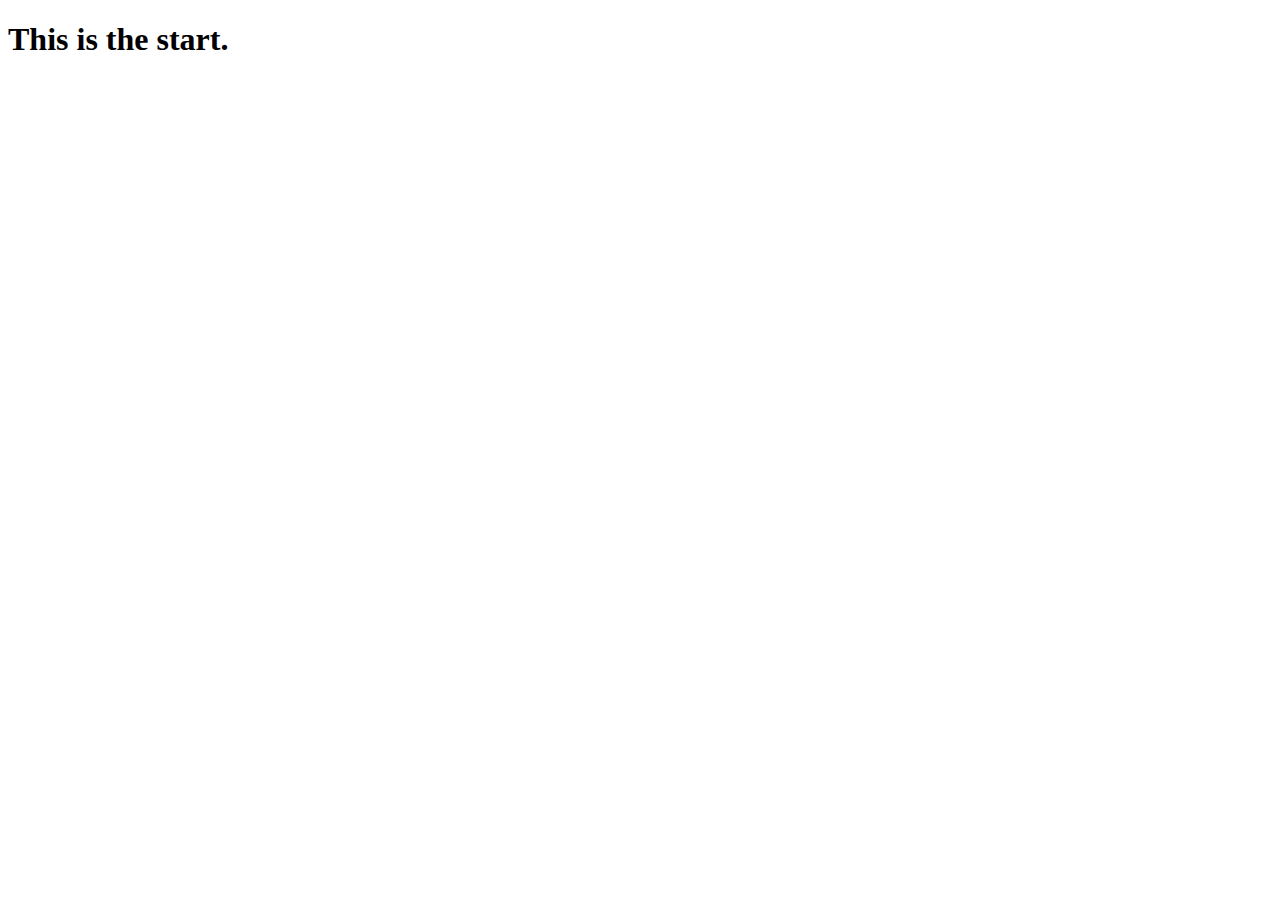
==== index.html @ 4b699004 "Starting code" ====
<!DOCTYPE html>
<html lang="en">
<head>
  <meta charset="UTF-8">
  <meta http-equiv="X-UA-Compatible" content="IE=edge">
  <meta name="viewport" content="width=device-width, initial-scale=1.0">
  <title>Landing page</title>
</head>
<body>
  <h1>This is the start.</h1>
</body>
</html>
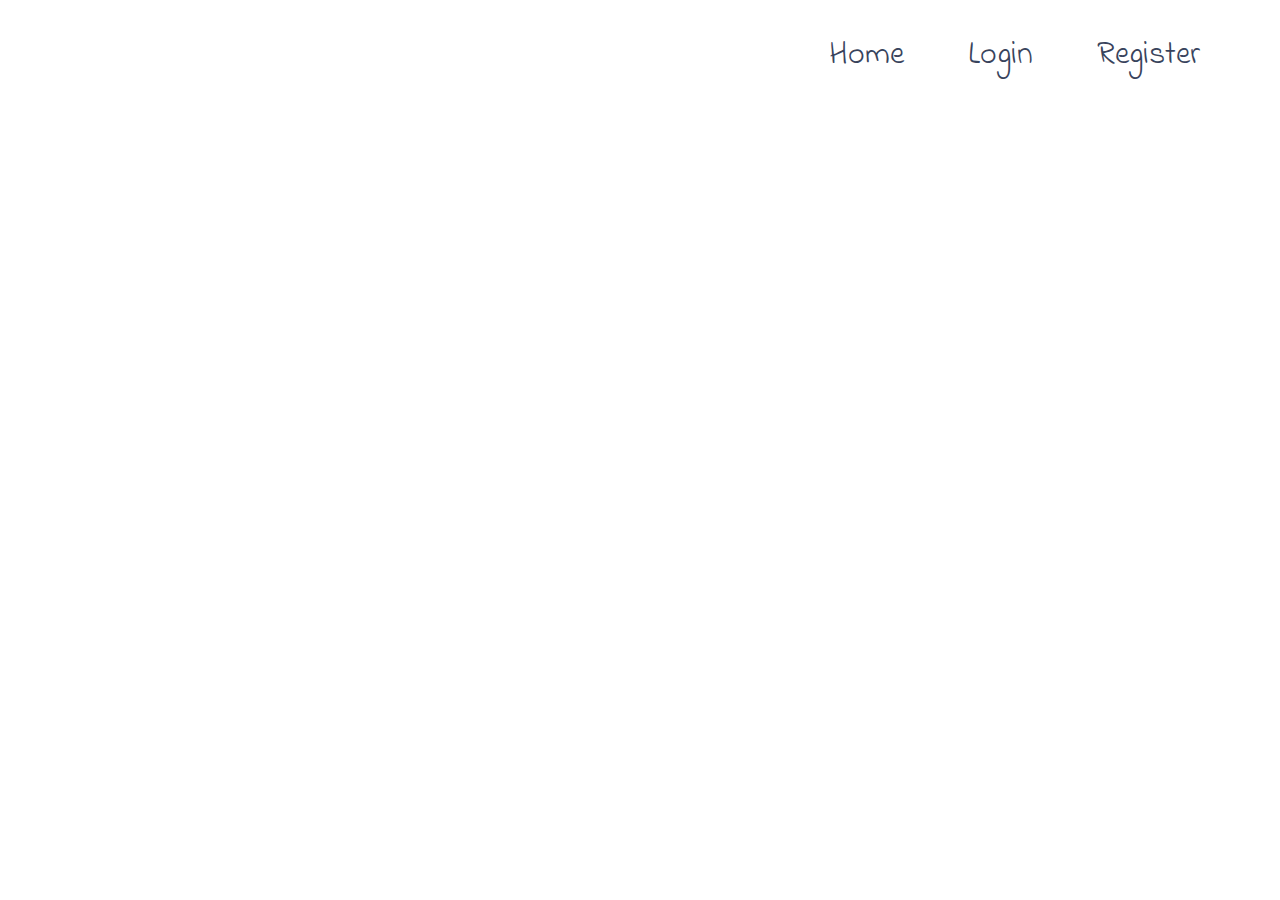
==== commit 4a284ab1: "Upgraded login visual and added simple animation to landing page." ====
--- a/index.html
+++ b/index.html
@@ -4,9 +4,19 @@
   <meta charset="UTF-8">
   <meta http-equiv="X-UA-Compatible" content="IE=edge">
   <meta name="viewport" content="width=device-width, initial-scale=1.0">
+  <link rel="stylesheet" type="text/css" href="/public/css/index.css">
   <title>Landing page</title>
 </head>
 <body>
-  <h1>This is the start.</h1>
+  <nav class="nav-container">
+    <a href="#" class="nav-link">Home</a>
+    <a href="#" class="nav-link">Login</a>
+    <a href="#" class="nav-link">Register</a>
+  </nav>
+  <main class="introduction-container">
+    <h1 class="introduction-top" id="introduction-top">Hi there,</h1>
+    <h1 class="introduction-bottom" id="introduction-bottom">My Name is Rian.</h1>
+  </main>
+  <script type="text/javascript" src="/public/js/index.js"></script>
 </body>
 </html>--- a/public/css/index.css
+++ b/public/css/index.css
@@ -0,0 +1,66 @@
+/* Necessary fonts from google font. */
+@import url('https://fonts.googleapis.com/css2?family=Architects+Daughter&family=Indie+Flower&display=swap');
+
+/* Basic styling. */
+:root {
+  --dark-primary: hsl(222, 24%, 29%);
+}
+
+* {
+  margin: 0;
+  padding: 0;
+}
+
+body {
+  background-image: url(../../images/background.jpg);
+  background-size: cover;
+  background-repeat: no-repeat;
+  background-position: center;
+  min-height: 100vh;
+}
+
+/* All Classes. */
+
+.nav-container {
+  display: flex;
+  justify-content: flex-end;
+  margin-right: 3rem;
+}
+
+.nav-link {
+  font-family: 'Indie Flower', Verdana, sans-serif;
+  text-decoration: none;
+  color: var(--dark-primary);
+  font-size: 2rem;
+  margin: 1em;
+}
+
+.introduction-container {
+  font-family: 'Architects Daughter', Verdana, sans-serif;
+  display: flex;
+  flex-direction: column;
+  justify-content: center;
+  align-items: center;
+  color: white;
+  pointer-events: none;
+}
+
+.introduction-top {
+  font-size: 2.5rem;
+  transition: all 0.8s ease-out;
+  margin-top: 50vh;
+  opacity: 0;
+}
+
+.introduction-bottom {
+  font-size: 2.5rem;
+  transition: all 1.0s ease-out;
+  margin-top: 10vh;
+  opacity: 0;
+}
+
+@media (max-width: 37.5rem) {
+  .nav-link {
+    font-size: 1.3rem;
+  }
+}
